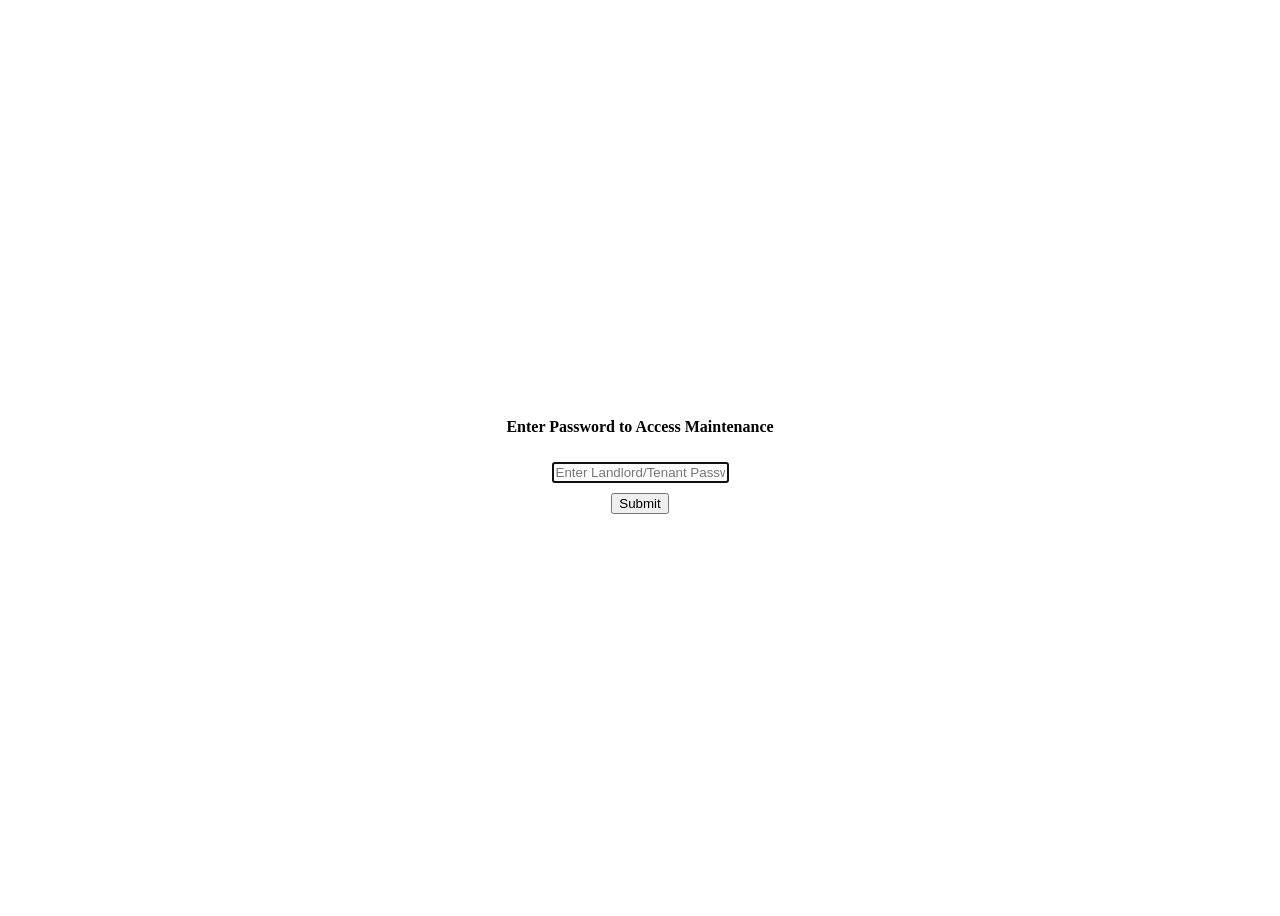
==== maintainance/index.html @ 655b6e80 "Add maintenance issue reporting HTML page" ====
<!DOCTYPE html>
<html lang="en">
<head>
  <meta charset="UTF-8">
  <meta name="viewport" content="width=device-width, initial-scale=1.0">
  <title>Report Maintenance Issue | Rhino Property Solutions</title>

  <link rel="stylesheet" href="style.css">

  <!-- Prevent flash of content -->
  <style>
    #formSectionContent { display:none; }
  </style>
  
  <meta http-equiv="Cache-Control" content="no-cache, no-store, must-revalidate" />
<meta http-equiv="Pragma" content="no-cache" />
<meta http-equiv="Expires" content="0" />
</head>

<body>

<!-- PASSWORD GATE -->
<div id="gate" style="display:flex; justify-content:center; align-items:center; height:100vh; flex-direction:column; gap:10px;">
  <p><strong>Enter Password to Access Maintenance</strong></p>
  <input type="password" id="passwordInput" maxlength="5" placeholder="Enter Landlord/Tenant Password" autofocus>
<button onclick="checkPassword()" class="gate-btn">Submit</button>
  <p id="errorMsg" style="color:red; display:none;">Incorrect password. Try again.</p>
</div>

<!-- HERO -->
<div id="formSectionContent">

<header class="hero small">
  <div>
    <a href="/">
      <img src="logo.png" alt="Rhino Property Solutions" class="logo">
    </a>
    <h1>Report a Maintenance Issue</h1>
    <p>Please complete the form below.<br>Urgent issues should also be reported via phone.</p>
  </div>
</header>

<main>

  <!-- TENANT ADVISORY -->
  <section class="section grey">
    <p class="intro advisory-title">
      <strong>TENANT GUIDANCE:</strong>
    </p>
    <p class="advisory-text">
      Please use this form to report a single issue at the property. Submit <strong>one form per issue</strong> to help us respond efficiently. For multiple issues, complete a separate form for each.
    </p>
  </section>

  <!-- FORM -->
  <section class="section" id="formSection">

    <form action="https://api.web3forms.com/submit" method="POST">

      <!-- Web3Forms Config -->
      <input type="hidden" name="access_key" value="91fdb16f-fb5c-4f85-9fbd-576811b31599">
      <input type="hidden" name="redirect" value="https://www.rhinopropertysolutions.co.uk/maintenance-thank-you.html">
      <input type="hidden" name="subject" value="New Maintenance Issue">

      <!-- Name -->
      <input type="text" name="name" placeholder="Full Name" required>

      <!-- Email -->
      <input type="email" name="email" placeholder="Email Address" required>

      <!-- Phone -->
      <input type="tel" name="phone" placeholder="Your Phone Number (Preferred Contact)" required pattern="[0-9]{11}" title="Enter an 11-digit phone number">

      <!-- PROPERTY DROPDOWN -->
      <select name="property" required>
        <option value="">Select Property</option>
        <option value="80 Dewsbury Road, L4 2XE">80 Dewsbury Road, L4 2XE</option>
        <option value="23 Helena Street, L9 1BH">23 Helena Street, L9 1BH</option>
        <option value="36 Kipling Street, L20 4QE">36 Kipling Street, L20 4QE</option>
        <option value="9 Scorton Street, L6 4AS">9 Scorton Street, L6 4AS</option>
      </select>

      <!-- ISSUE TYPE -->
      <select name="issue_type" required>
        <option value="">Select Issue Type</option>
        <option value="Plumbing">Plumbing</option>
        <option value="Electrical">Electrical</option>
        <option value="Heating">Heating</option>
        <option value="Structural">Structural</option>
        <option value="Cleaning">Cleaning</option>
        <option value="Other">Other</option>
      </select>

      <!-- PRIORITY -->
      <select name="priority" required>
        <option value="">Priority Level</option>
        <option value="Low">Low</option>
        <option value="Medium">Medium</option>
        <option value="Urgent">Urgent</option>
      </select>

      <!-- DESCRIPTION -->
      <textarea name="message" placeholder="Describe the issue in detail..." required></textarea>

      <!-- SUBMIT -->
      <div class="form-buttons">
        <button type="submit">Submit Report</button>
        <button type="reset" class="btn-secondary">Clear Form</button>
      </div>

    </form>

  </section>

  <!-- INFO -->
  <section class="section grey">
    <h2>Important Information</h2>
    <p>
      Please ensure all details are accurate.<br>
      For urgent issues such as <strong>leaks, electrical faults, or security concerns,</strong> contact us immediately via phone.
    </p>
  </section>

  <!-- BACK TO HOME -->
  <section class="section">
    <a href="/" class="btn">Home</a>
  </section>

</main>

<!-- BACK TO TOP BUTTON -->
<button onclick="scrollToTop()" id="topBtn">↑</button>

<!-- FLOATING CALL BUTTON -->
<a href="tel:07832017376" class="call-float" aria-label="Call Rhino Property Solutions">
  Call Now
</a>

<!-- FOOTER -->
<footer>
  <p>Clean. Fixed. Ready. Always.</p>
  <p>© 2026 Rhino Property Solutions. All rights reserved.</p>
</footer>

<script>
// Force password check on page show/back navigation
window.addEventListener('pageshow', function(event) {
    if (event.persisted) { // page loaded from cache
        location.reload(); // triggers password gate
    }
});

  // ✅ Show back to top button
  window.onscroll = function() {
    let btn = document.getElementById("topBtn");
    if (document.documentElement.scrollTop > 200) {
      btn.classList.add("show");
    } else {
      btn.classList.remove("show");
    }
  };
  function scrollToTop() {
    window.scrollTo({top: 0, behavior: "smooth"});
  }

  // 🔐 PASSWORD LOGIC
const validPasswords = ["7377A", "7448B"];
  const formHash = "#formSection";

  window.onload = function() {
    if (window.location.hash === formHash) {
      document.getElementById("gate").style.display = "none";
      document.getElementById("formSectionContent").style.display = "block";
    } else {
      document.getElementById("gate").style.display = "flex";
      document.getElementById("formSectionContent").style.display = "none";
    }
  };

  function checkPassword() {
    const input = document.getElementById("passwordInput").value.trim();
const pattern = /^7[0-9]{3}[A-Z]$/; // Starts with 7, then 3 digits, ends with capital letter

    if (!pattern.test(input)) {
      showError();
      return;
    }

    if (validPasswords.includes(input)) {
      document.getElementById("gate").style.display = "none";
      document.getElementById("formSectionContent").style.display = "block";
      window.location.hash = ""; // optional, remove hash
    } else {
      showError();
    }
  }

  function showError() {
  const input = document.getElementById("passwordInput");
  input.value = ""; // clear the password field
  input.focus(); // put the cursor back in the field
  document.getElementById("errorMsg").style.display = "block";
}

document.getElementById("passwordInput").addEventListener("input", function() {
  document.getElementById("errorMsg").style.display = "none";
});
</script>

</body>
</html>
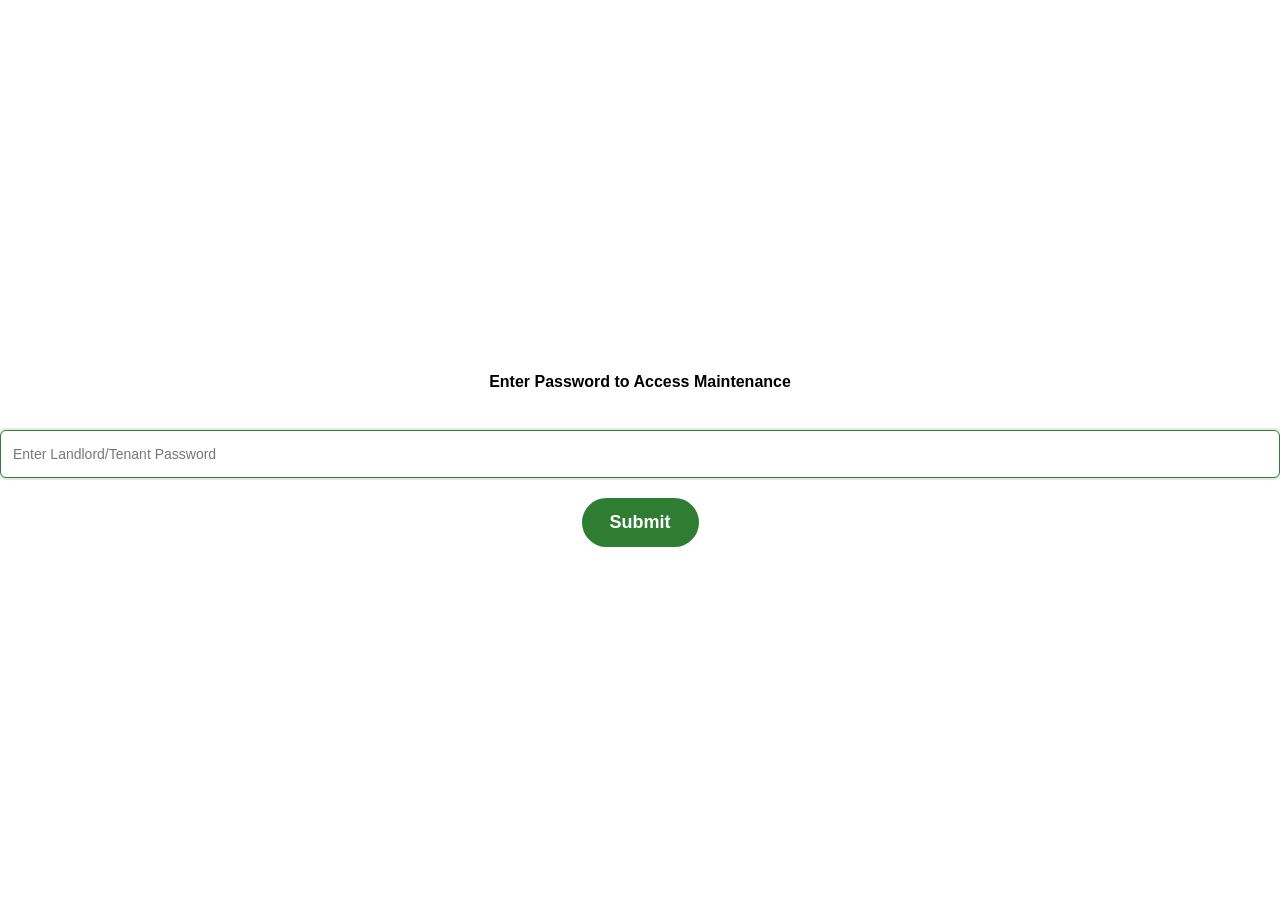
==== commit 9c32f32d: "Update index.html" ====
--- a/maintainance/index.html
+++ b/maintainance/index.html
@@ -5,7 +5,7 @@
   <meta name="viewport" content="width=device-width, initial-scale=1.0">
   <title>Report Maintenance Issue | Rhino Property Solutions</title>
 
-  <link rel="stylesheet" href="style.css">
+<link rel="stylesheet" href="/style.css">
 
   <!-- Prevent flash of content -->
   <style>
@@ -59,7 +59,7 @@
 
       <!-- Web3Forms Config -->
       <input type="hidden" name="access_key" value="91fdb16f-fb5c-4f85-9fbd-576811b31599">
-      <input type="hidden" name="redirect" value="https://www.rhinopropertysolutions.co.uk/maintenance-thank-you.html">
+      <input type="hidden" name="redirect" value="https://www.rhinopropertysolutions.co.uk/maintenance-thank-you/index.html">
       <input type="hidden" name="subject" value="New Maintenance Issue">
 
       <!-- Name -->
--- a/style.css
+++ b/style.css
@@ -0,0 +1,438 @@
+/* GENERAL */
+* {
+  box-sizing: border-box;
+}
+
+body {
+  margin: 0;
+  font-family: Arial, sans-serif;
+  line-height: 1.6;
+}
+
+img {
+  max-width: 100%;
+  height: auto;
+}
+
+/* CONTROLLED TRANSITIONS (🔥 FIXED) */
+a, button, .btn, .card, .album {
+  transition: all 0.2s ease;
+}
+
+button, a {
+  -webkit-tap-highlight-color: transparent;
+}
+
+/* HTML GLOBAL SETTINGS */
+html {
+  scroll-behavior: smooth;
+  -webkit-text-size-adjust: 100%;
+}
+
+/* HERO */
+.hero {
+  background: linear-gradient(rgba(0,0,0,0.7), rgba(0,0,0,0.7)),
+              url('https://via.placeholder.com/1600x800') no-repeat center/cover;
+  height: 90vh;
+  color: white;
+  text-align: center;
+  display: flex;
+  justify-content: center;
+  align-items: center;
+}
+
+.logo {
+  width: 180px;
+  margin-bottom: 20px;
+}
+
+.hero h1 {
+  font-size: 3em;
+  color: #4CAF50;
+}
+
+.hero p {
+  font-size: 1.2em;
+}
+
+.hero.small {
+  height: 50vh;
+}
+
+/* BUTTON */
+.btn {
+  display: inline-block;
+  padding: 14px 30px;
+  background: #f37021;
+  color: white;
+  text-decoration: none;
+  margin-top: 20px;
+  font-weight: bold;
+  border-radius: 30px;
+}
+
+.btn:hover {
+  background: #d95f0e;
+  transform: translateY(-2px);
+}
+
+/* 🔥 BUTTON CLICK FEEDBACK */
+.btn:active {
+  transform: scale(0.98);
+}
+
+.btn-secondary {
+  background: #999;
+}
+
+.btn-whatsapp {
+  background: #25D366;
+  color: white;
+  text-decoration: none;
+}
+
+.btn-whatsapp:hover {
+  background: #1ebe5d;
+}
+
+/* PASSWORD GATE BUTTON */
+.gate-btn {
+  padding: 14px 28px;
+  font-size: 18px;
+  font-weight: bold;
+  background: #2e7d32;
+  color: white;
+  border: none;
+  border-radius: 30px;
+  cursor: pointer;
+}
+
+.gate-btn:hover {
+  background: #1b5e20;
+  transform: translateY(-1px);
+}
+/* SECTIONS */
+.section {
+  padding: 60px 20px;
+  text-align: center;
+  border-bottom: 1px solid #eee;
+  scroll-margin-top: 80px;
+}
+
+.section h2 {
+  color: #2e7d32;
+}
+
+.grey {
+  background: #f4f4f4;
+}
+
+.intro,
+.about {
+  max-width: 700px;
+  margin: auto;
+}
+
+.advisory-title,
+.advisory-text {
+  color: #555;
+  font-style: italic;
+}
+
+/* SERVICES */
+.services {
+  display: flex;
+  flex-wrap: wrap;
+  justify-content: center;
+  gap: 20px;
+}
+
+.card {
+  background: white;
+  padding: 25px;
+  width: 260px;
+  border-left: 5px solid #4CAF50;
+  box-shadow: 0 0 10px rgba(0,0,0,0.1);
+}
+
+.card:hover {
+  transform: translateY(-5px);
+}
+
+.card h3 {
+  color: #2e7d32;
+}
+
+/* GALLERY */
+.gallery-container {
+  overflow: hidden;
+  width: 100%;
+  position: relative;
+  padding: 10px 0;
+}
+
+.gallery-marquee {
+  display: flex;
+  gap: 20px;
+  animation: marquee 12s linear infinite;
+}
+
+/* 🔥 PAUSE ON HOVER */
+.gallery-marquee:hover {
+  animation-play-state: paused;
+}
+
+@keyframes marquee {
+  0% { transform: translateX(0); }
+  100% { transform: translateX(-50%); }
+}
+
+.album {
+  position: relative;
+  min-width: 300px;
+  cursor: pointer;
+}
+
+.album img {
+  width: 100%;
+  border-radius: 6px;
+  display: block;
+  will-change: transform;
+}
+
+.album-label {
+  position: absolute;
+  bottom: 5px;
+  left: 5px;
+  padding: 5px 10px;
+  background: rgba(0,0,0,0.6);
+  color: #fff;
+  font-size: 0.9rem;
+  border-radius: 4px;
+}
+
+.album-content {
+  display: none;
+  flex-wrap: wrap;
+  gap: 10px;
+  margin-top: 10px;
+}
+
+.album-content img {
+  width: 90px;
+  border-radius: 4px;
+}
+
+.album.expanded .album-content {
+  display: flex;
+}
+
+.album.expanded {
+  transform: scale(1.05);
+  z-index: 10;
+}
+
+/* FORMS */
+form {
+  max-width: 500px;
+  margin: auto;
+}
+
+/* INPUTS */
+input,
+textarea,
+select {
+  width: 100%;
+  padding: 14px 12px;
+  margin: 10px 0;
+  border: 1px solid #ccc;
+  border-radius: 6px;
+  font-size: 16px;
+  background: #fff;
+}
+
+/* PLACEHOLDER STYLE (clean + subtle) */
+input::placeholder,
+textarea::placeholder {
+  color: #777;
+  font-size: 14px;
+}
+
+/* FOCUS EFFECT (🔥 premium feel) */
+input:focus,
+textarea:focus,
+select:focus {
+  outline: none;
+  border-color: #2e7d32;
+  box-shadow: 0 0 0 2px rgba(46,125,50,0.15);
+}
+
+/* CHECKBOX FIX */
+input[type="checkbox"] {
+  width: auto;
+  margin: 0;
+}
+
+/* FORM BUTTONS */
+.form-buttons {
+  display: flex;
+  gap: 10px;
+  margin-top: 15px;
+}
+
+form button {
+  background: #2e7d32;
+  color: white;
+  padding: 12px;
+  border: none;
+  width: 100%;
+  font-weight: bold;
+  cursor: pointer;
+  border-radius: 4px;
+}
+
+form button:hover {
+  background: #1b5e20;
+}
+
+form button[type="reset"] {
+  background: #999;
+}
+
+form button[type="reset"]:hover {
+  background: #777;
+}
+
+/* SERVICES GRID */
+.services-grid {
+  display: grid;
+  grid-template-columns: 1fr 1fr;
+  gap: 12px;
+  max-width: 400px;
+  margin: 10px auto;
+}
+
+.services-grid label {
+  display: flex;
+  align-items: center;
+  gap: 10px;
+  font-weight: normal;
+  font-size: 14px;
+}
+
+/* CTA STACK */
+.cta-stack {
+  margin-top: 20px;
+  display: flex;
+  flex-direction: column;
+  gap: 10px;
+  align-items: center;
+}
+
+/* CHOICE BUTTONS */
+.choice-buttons {
+  display: flex;
+  gap: 10px;
+  justify-content: center;
+  margin-top: 10px;
+}
+
+/* BACK TO TOP */
+#topBtn {
+  display: none;
+  position: fixed;
+  bottom: 90px;
+  right: 20px;
+  z-index: 999;
+
+  width: 50px;
+  height: 50px;
+
+  font-size: 20px;
+  border: none;
+  background-color: #2e7d32;
+  color: white;
+  cursor: pointer;
+  border-radius: 50%;
+
+  box-shadow: 0 2px 10px rgba(0,0,0,0.2);
+}
+
+#topBtn.show {
+  display: flex;
+  align-items: center;
+  justify-content: center;
+}
+
+#topBtn:hover {
+  background-color: #1b5e20;
+}
+
+/* FLOATING BUTTONS */
+.whatsapp {
+  position: fixed;
+  bottom: 20px;
+  right: 20px;
+  background: #25D366;
+  color: white;
+  padding: 15px 20px;
+  border-radius: 50px;
+  font-weight: bold;
+  z-index: 1000;
+}
+
+.call-float {
+  position: fixed;
+  bottom: 20px;
+  right: 20px;
+  background: orange;
+  color: white;
+  padding: 15px 20px;
+  border-radius: 50px;
+  font-weight: bold;
+  z-index: 1000;
+}
+
+.call-float:hover {
+  background: darkorange;
+}
+
+.btn-whatsapp,
+.call-float {
+  text-decoration: none;
+}
+
+/* FOOTER */
+footer {
+  background: #1b5e20;
+  color: white;
+  text-align: center;
+  padding: 20px;
+}
+
+/* MOBILE */
+@media (max-width: 768px) {
+  .hero h1 {
+    font-size: 2em;
+  }
+
+  .services {
+    flex-direction: column;
+    align-items: center;
+  }
+}
+
+@media (max-width: 500px) {
+  .services-grid {
+    gap: 8px;
+  }
+
+  .services-grid label {
+    font-size: 13px;
+  }
+}
+
+/* UTIL */
+.hidden {
+  display: none;
+}
